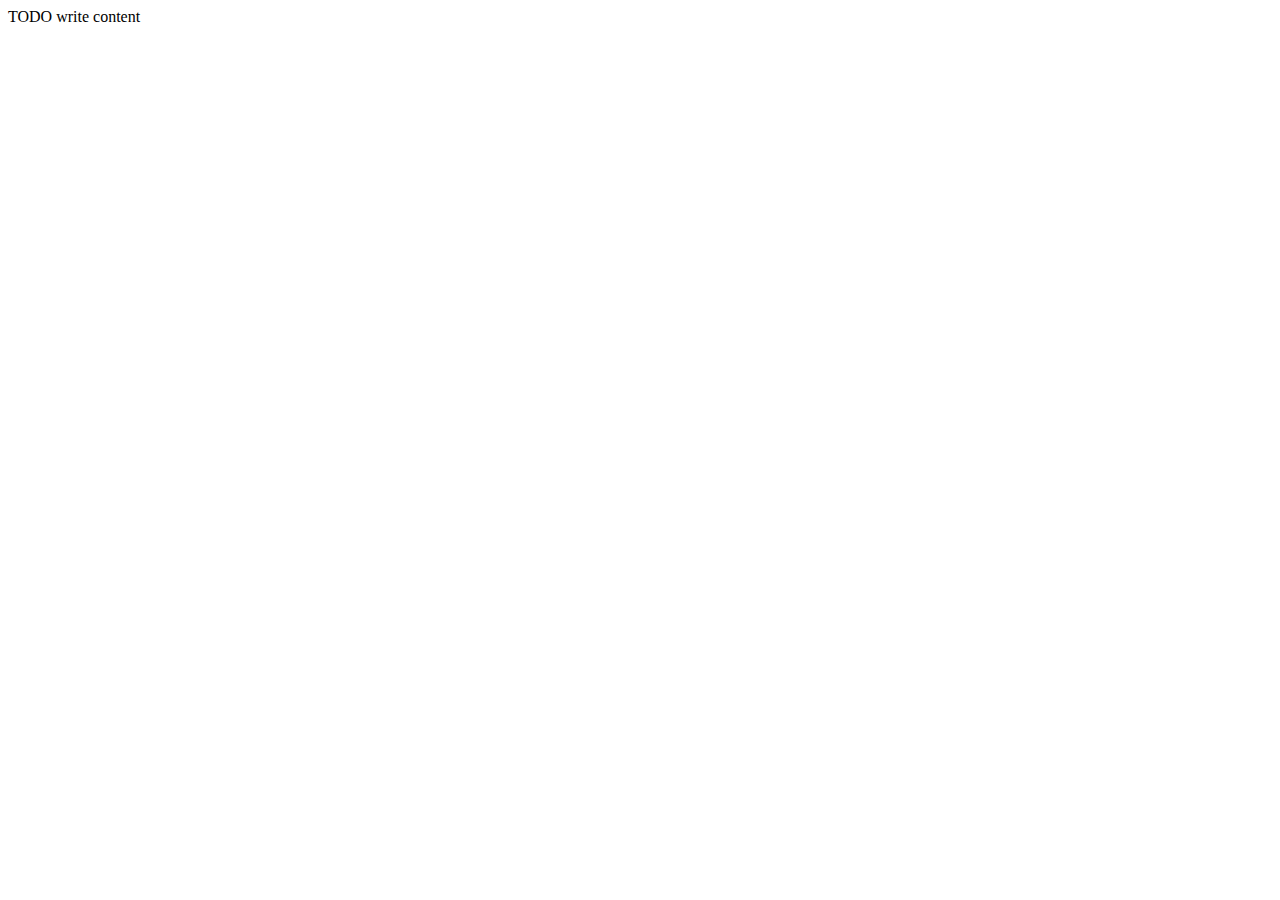
==== src/main/resources/static/index.html @ 476e44a2 "index html." ====
<!DOCTYPE html>
<!--
To change this license header, choose License Headers in Project Properties.
To change this template file, choose Tools | Templates
and open the template in the editor.
-->
<html>
    <head>
        <title>TODO supply a title</title>
        <meta charset="UTF-8">
        <meta name="viewport" content="width=device-width, initial-scale=1.0">
    </head>
    <body>
        <div>TODO write content</div>
    </body>
    
    <footer>
        
    </footer>
</html>
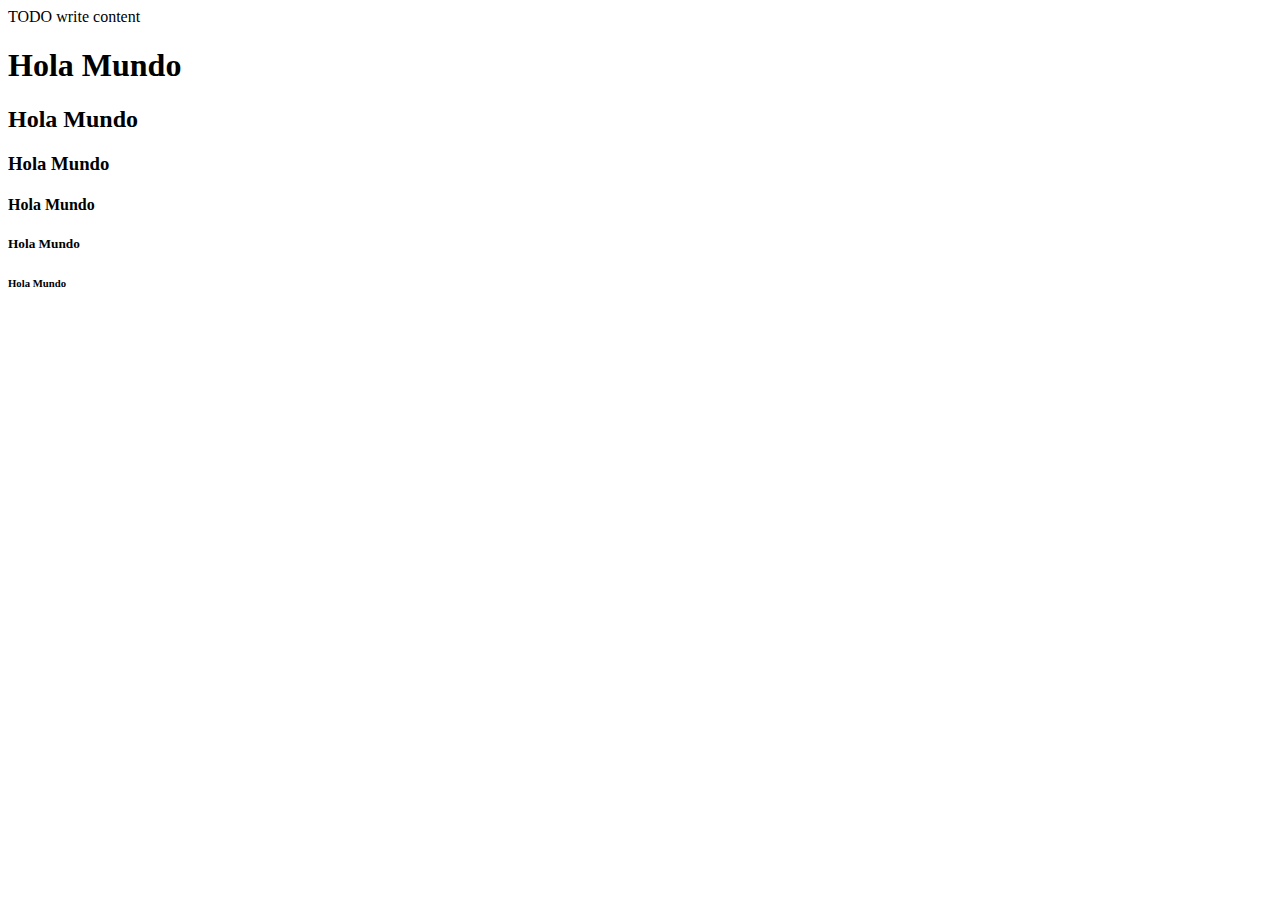
==== commit d130f913: "probando headers." ====
--- a/src/main/resources/static/index.html
+++ b/src/main/resources/static/index.html
@@ -13,7 +13,12 @@
     <body>
         <div>TODO write content</div>
     </body>
-    
+    <h1>Hola Mundo</h1>
+    <h2>Hola Mundo</h2>
+    <h3>Hola Mundo</h3>
+    <h4>Hola Mundo</h4>
+    <h5>Hola Mundo</h5>
+    <h6>Hola Mundo</h6>
     <footer>
         
     </footer>
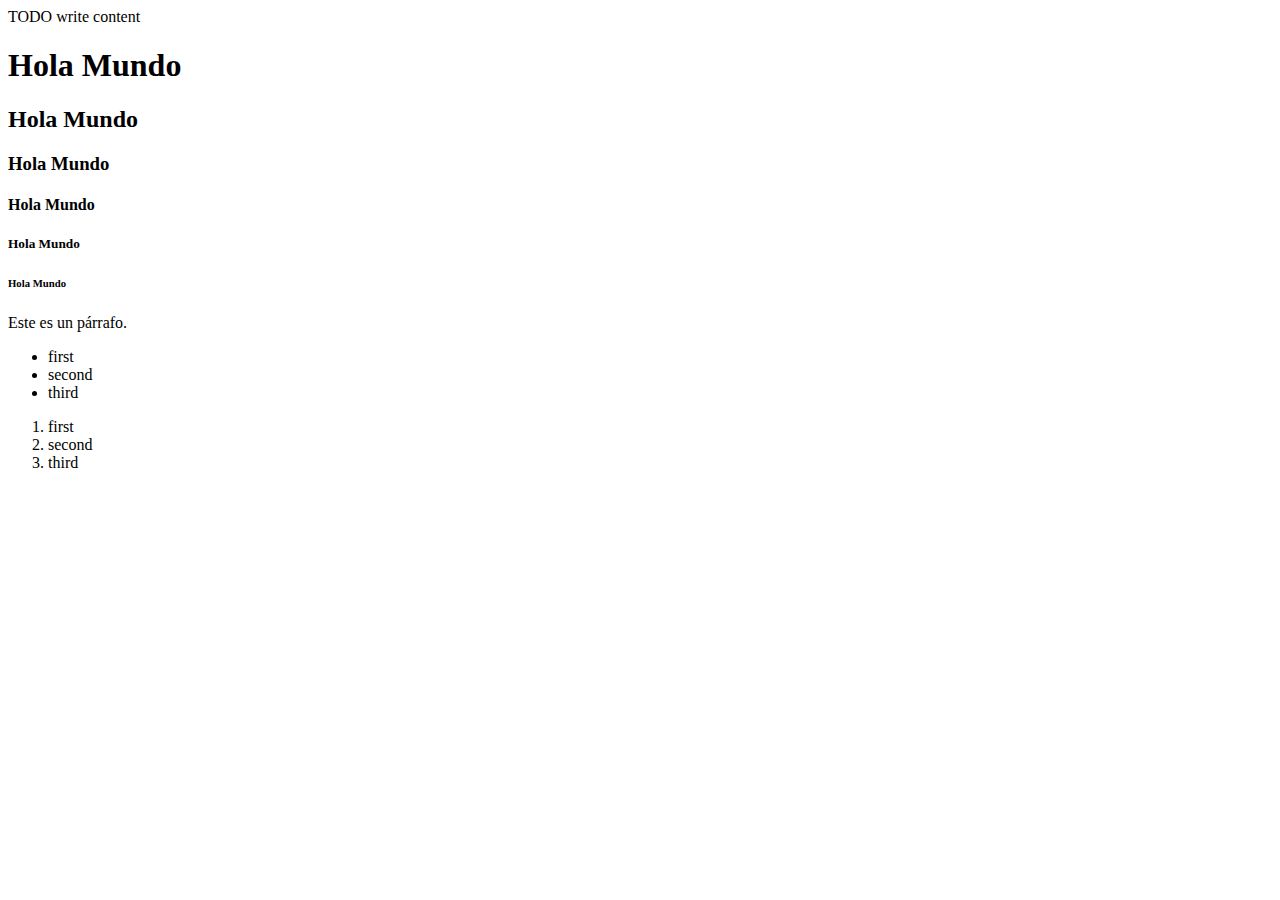
==== commit fadedc75: "implementacion de listas." ====
--- a/src/main/resources/static/index.html
+++ b/src/main/resources/static/index.html
@@ -19,6 +19,23 @@
     <h4>Hola Mundo</h4>
     <h5>Hola Mundo</h5>
     <h6>Hola Mundo</h6>
+    
+    <p>Este es un párrafo.</p>
+    
+   <!-- Unordered List -->
+    <ul>
+        <li>first</li>
+        <li>second</li>
+        <li>third</li>
+        
+    </ul>
+     <!-- Ordered List -->
+     
+     <ol>
+         <li>first</li>
+         <li>second</li>
+         <li>third</li>
+     </ol>
     <footer>
         
     </footer>
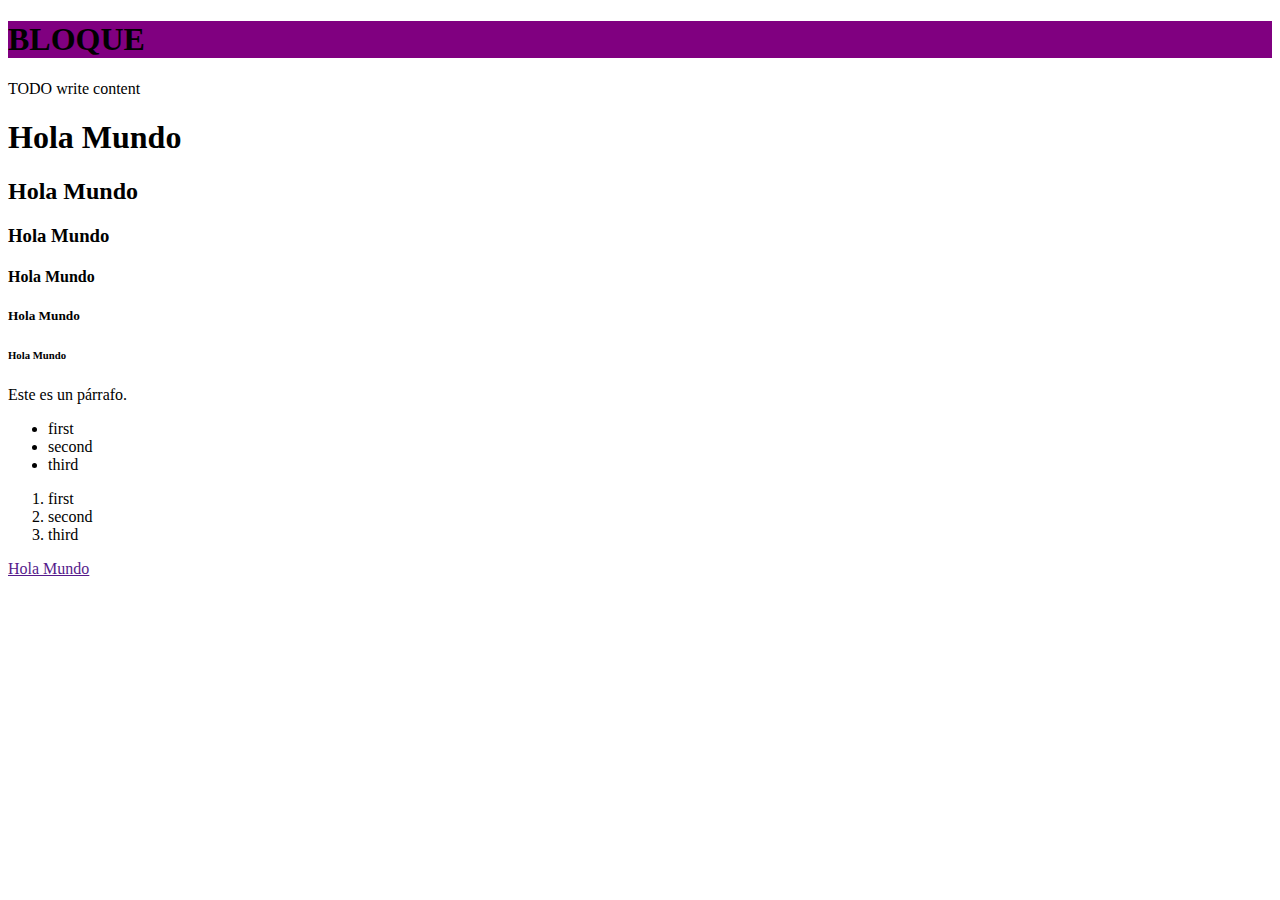
==== commit e510cf9c: "index html." ====
--- a/src/main/resources/static/index.html
+++ b/src/main/resources/static/index.html
@@ -7,10 +7,14 @@
 <html>
     <head>
         <title>TODO supply a title</title>
+        <link rel="stylesheet" href="css/index.css"/>
         <meta charset="UTF-8">
         <meta name="viewport" content="width=device-width, initial-scale=1.0">
     </head>
     <body>
+        <div class='block'>
+            <h1>BLOQUE</h1>
+        </div>
         <div>TODO write content</div>
     </body>
     <h1>Hola Mundo</h1>
@@ -36,7 +40,10 @@
          <li>second</li>
          <li>third</li>
      </ol>
+     
+     <a href="">Hola Mundo
     <footer>
         
     </footer>
 </html>
+</>--- a/src/main/resources/static/css/index.css
+++ b/src/main/resources/static/css/index.css
@@ -0,0 +1,4 @@
+
+.block{
+    background-color: purple;
+}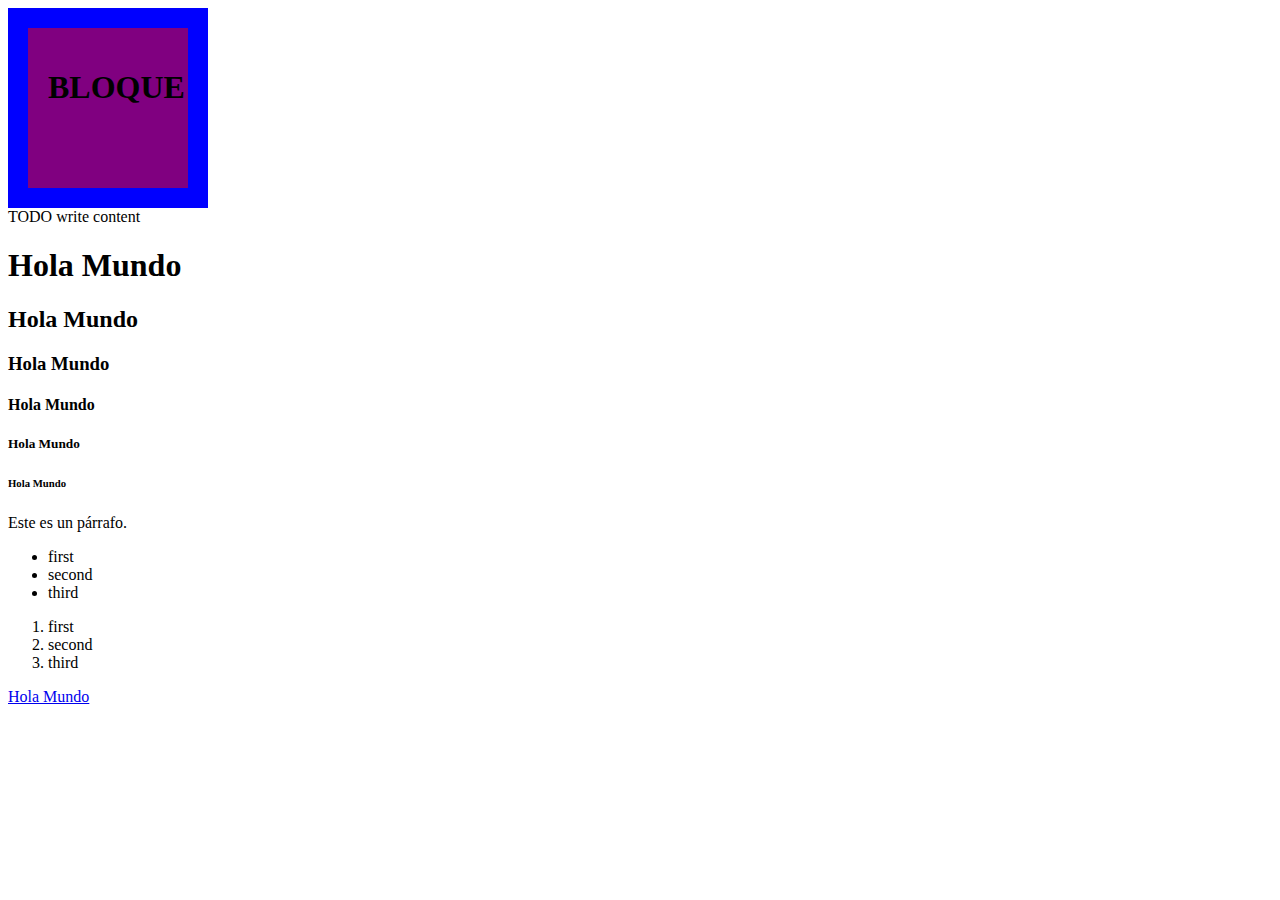
==== commit 864499be: "traducccion del proyecto" ====
--- a/src/main/resources/static/index.html
+++ b/src/main/resources/static/index.html
@@ -41,7 +41,8 @@
          <li>third</li>
      </ol>
      
-     <a href="">Hola Mundo
+     <a href="home.html">Hola Mundo </a>
+   
     <footer>
         
     </footer>
--- a/src/main/resources/static/css/index.css
+++ b/src/main/resources/static/css/index.css
@@ -1,4 +1,31 @@
 
 .block{
     background-color: purple;
+    width: 200px;
+    height: 200px;
+    padding: 20px;
+    border: 20px solid blue;
+    box-sizing: border-box;
+}
+
+.static{
+    position: static;
+    border: 3px solid-box;
+    top: 400px;
+    left: 50px;
+}
+
+.relative{
+    position: static;
+    border: 3px palegoldenrod;
+    top: 400px;
+    left: 500px;
+}
+
+.absolute{
+    position: static;
+    border: 3px solid red;
+    top: 400px;
+    left: 500px;
+    
 }